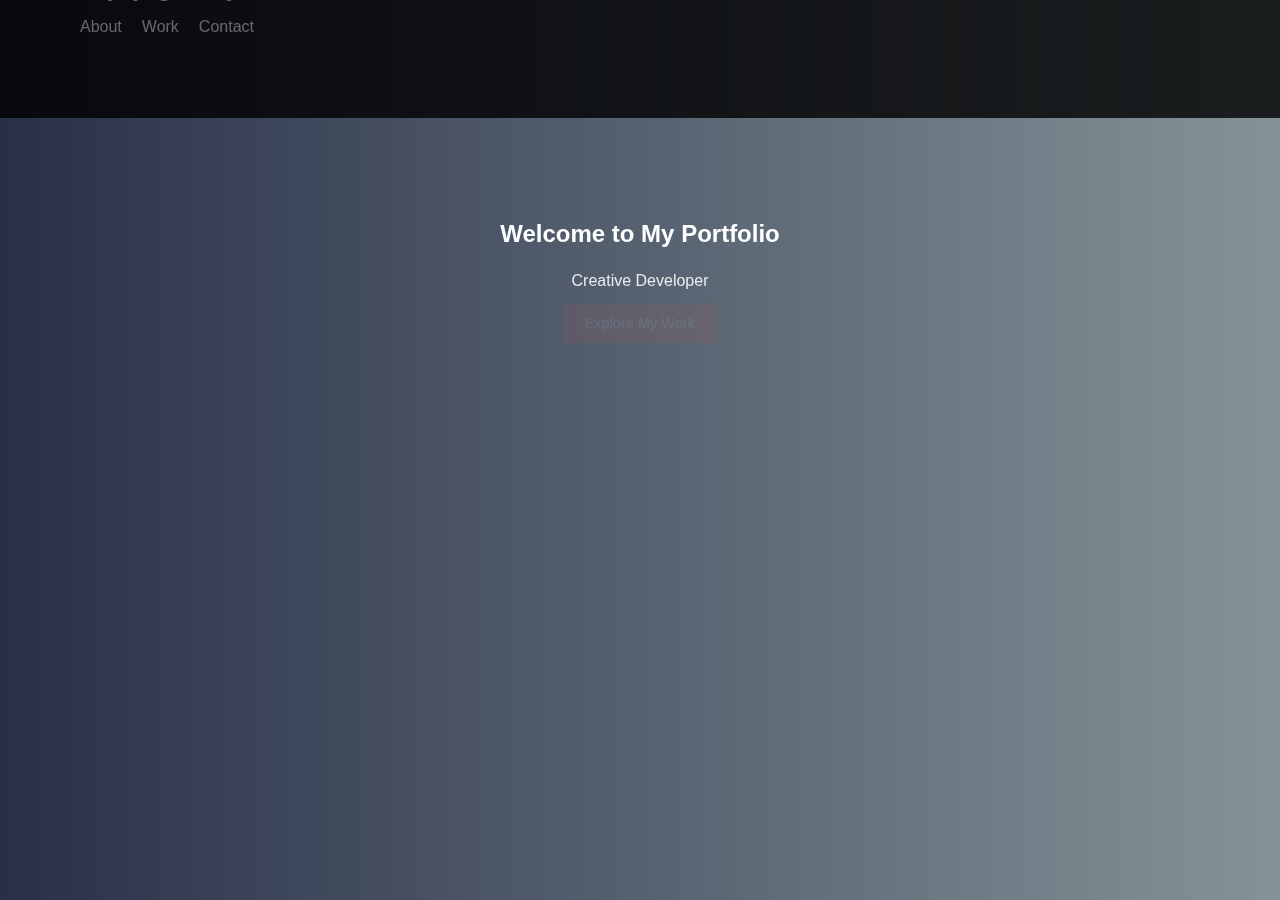
==== index.html @ d8bc9dc9 "initial test for github pages" ====
<!DOCTYPE html>
<html lang="en">
<head>
  <meta charset="UTF-8">
  <meta name="viewport" content="width=device-width, initial-scale=1.0">
  <title>BerkayCS</title>
  <link rel="stylesheet" href="css/styles.css">
</head>
<body>
  <header>
    <nav>
      <h1>Berkay Çağrı Soylu</h1>
      <ul>
        <li><a href="#about">About</a></li>
        <li><a href="Work.html">Work</a></li>
        <li><a href="#contact">Contact</a></li>
      </ul>
    </nav>
  </header>

  <section id="hero">
    <h2>Welcome to My Portfolio</h2>
    <p>Creative Developer</p>
    <button id="explore-btn">Explore My Work</button>
  </section>

  <script src="https://cdnjs.cloudflare.com/ajax/libs/gsap/3.12.2/gsap.min.js"></script>
  <script src="js/app.js"></script>
</body>
</html>
---- css/styles.css ----
body {
  font-family: 'Segoe UI', Tahoma, Geneva, Verdana, sans-serif;
  margin: 0;
  padding: 0;
  background: linear-gradient(to right, #283048, #859398);
  color: #fff;
  scroll-behavior: smooth;
}

header {
  background-color: rgba(0, 0, 0, 0.8);
  padding: 20px 40px;
  position: fixed;
  width: 100%;
  top: 0;
  left: 0;
  z-index: 1000;
}

header h1 {
  font-size: 24px;
}

nav ul {
  list-style: none;
  display: flex;
  gap: 20px;
  margin: 0;
}

nav a {
  color: #fff;
  text-decoration: none;
  font-size: 16px;
}

nav a:hover {
  text-decoration: underline;
}

#hero {
  text-align: center;
  padding: 200px 20px 100px;
  background: url('../assets/images/hero-bg.jpg') no-repeat center center/cover;
}

#explore-btn {
  padding: 12px 24px;
  font-size: 16px;
  background-color: #e74c3c;
  color: white;
  border: none;
  cursor: pointer;
  transition: background-color 0.3s ease;
}

#explore-btn:hover {
  background-color: #c0392b;
}

/*
Work Section 
*/

#work {
  padding: 150px 20px;
}

#professional-experience, #projects {
  margin-bottom: 40px;
}

.experience, .project {
  background-color: #2c3e50;
  padding: 20px;
  margin-bottom: 20px;
  border-radius: 8px;
  box-shadow: 0 4px 6px rgba(0, 0, 0, 0.1);
}

.experience h3, .project h3 {
  margin-top: 0;
  font-size: 1.5rem;
}
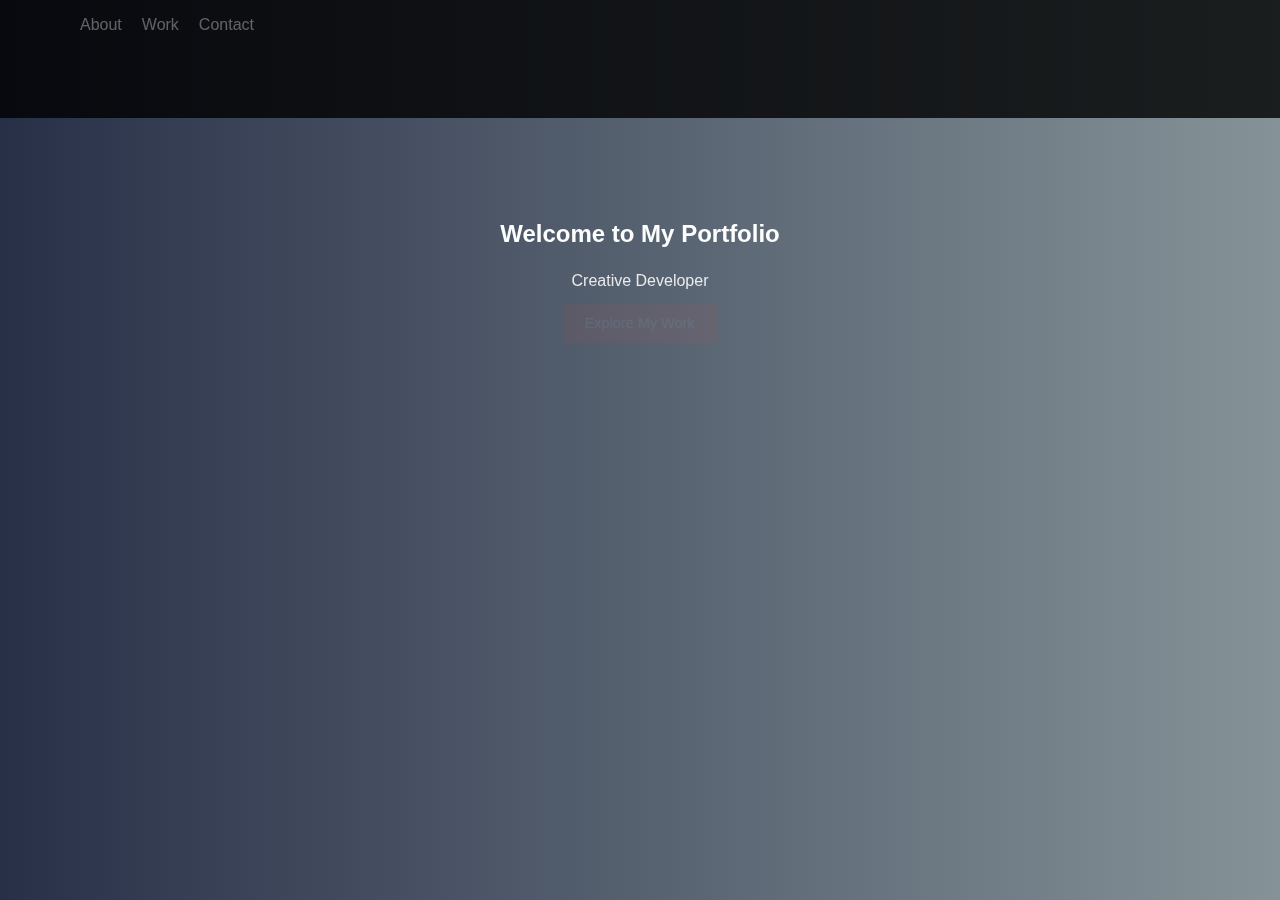
==== commit 02f81eb2: "Work to work" ====
--- a/index.html
+++ b/index.html
@@ -12,7 +12,7 @@
       <h1>Berkay Çağrı Soylu</h1>
       <ul>
         <li><a href="#about">About</a></li>
-        <li><a href="Work.html">Work</a></li>
+        <li><a href="work.html">Work</a></li>
         <li><a href="#contact">Contact</a></li>
       </ul>
     </nav>
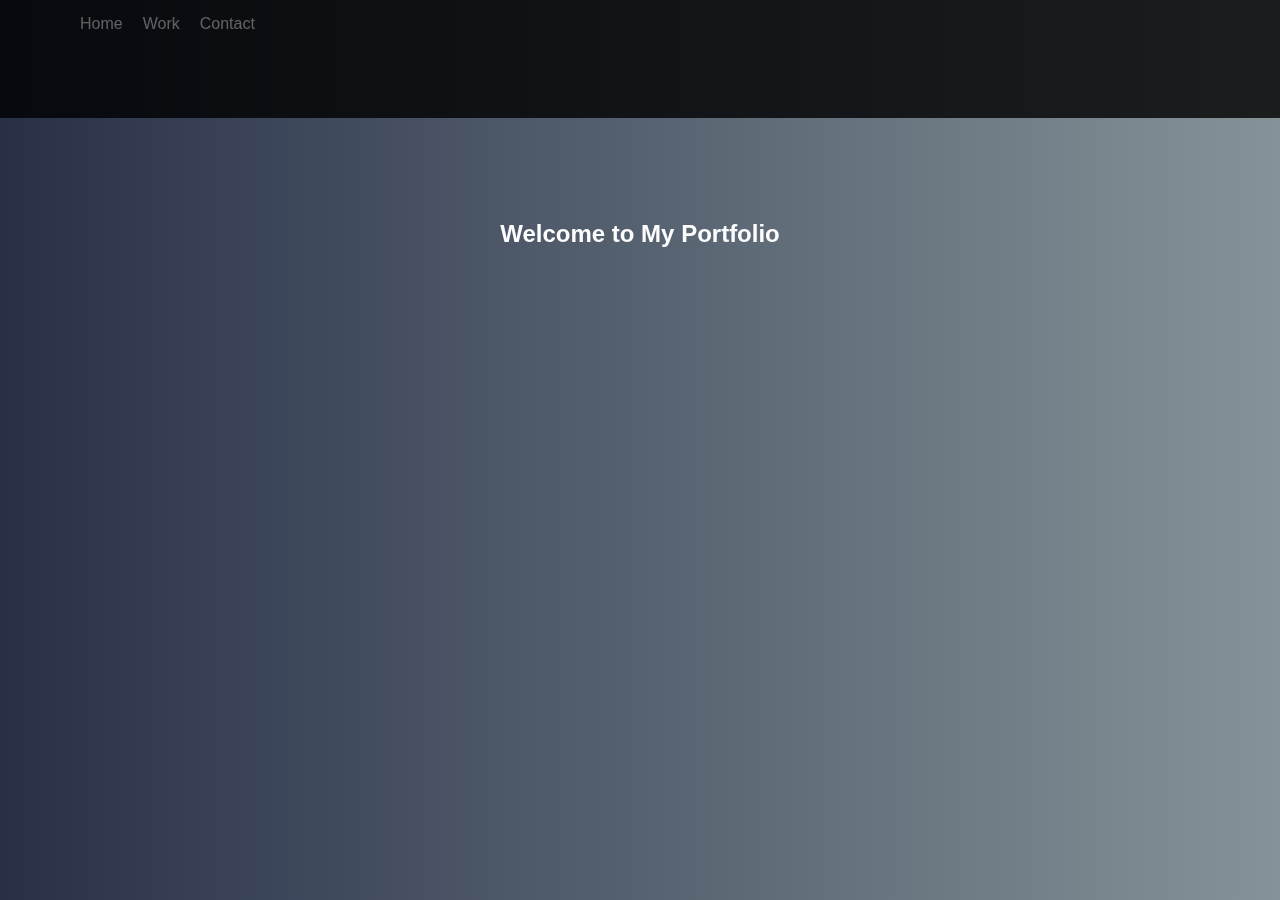
==== commit 792df6d0: "Update index.html" ====
--- a/index.html
+++ b/index.html
@@ -11,7 +11,7 @@
     <nav>
       <h1>Berkay Çağrı Soylu</h1>
       <ul>
-        <li><a href="#about">About</a></li>
+        <li><a href="index.html">Home</a></li>
         <li><a href="work.html">Work</a></li>
         <li><a href="#contact">Contact</a></li>
       </ul>
@@ -20,8 +20,6 @@
 
   <section id="hero">
     <h2>Welcome to My Portfolio</h2>
-    <p>Creative Developer</p>
-    <button id="explore-btn">Explore My Work</button>
   </section>
 
   <script src="https://cdnjs.cloudflare.com/ajax/libs/gsap/3.12.2/gsap.min.js"></script>
